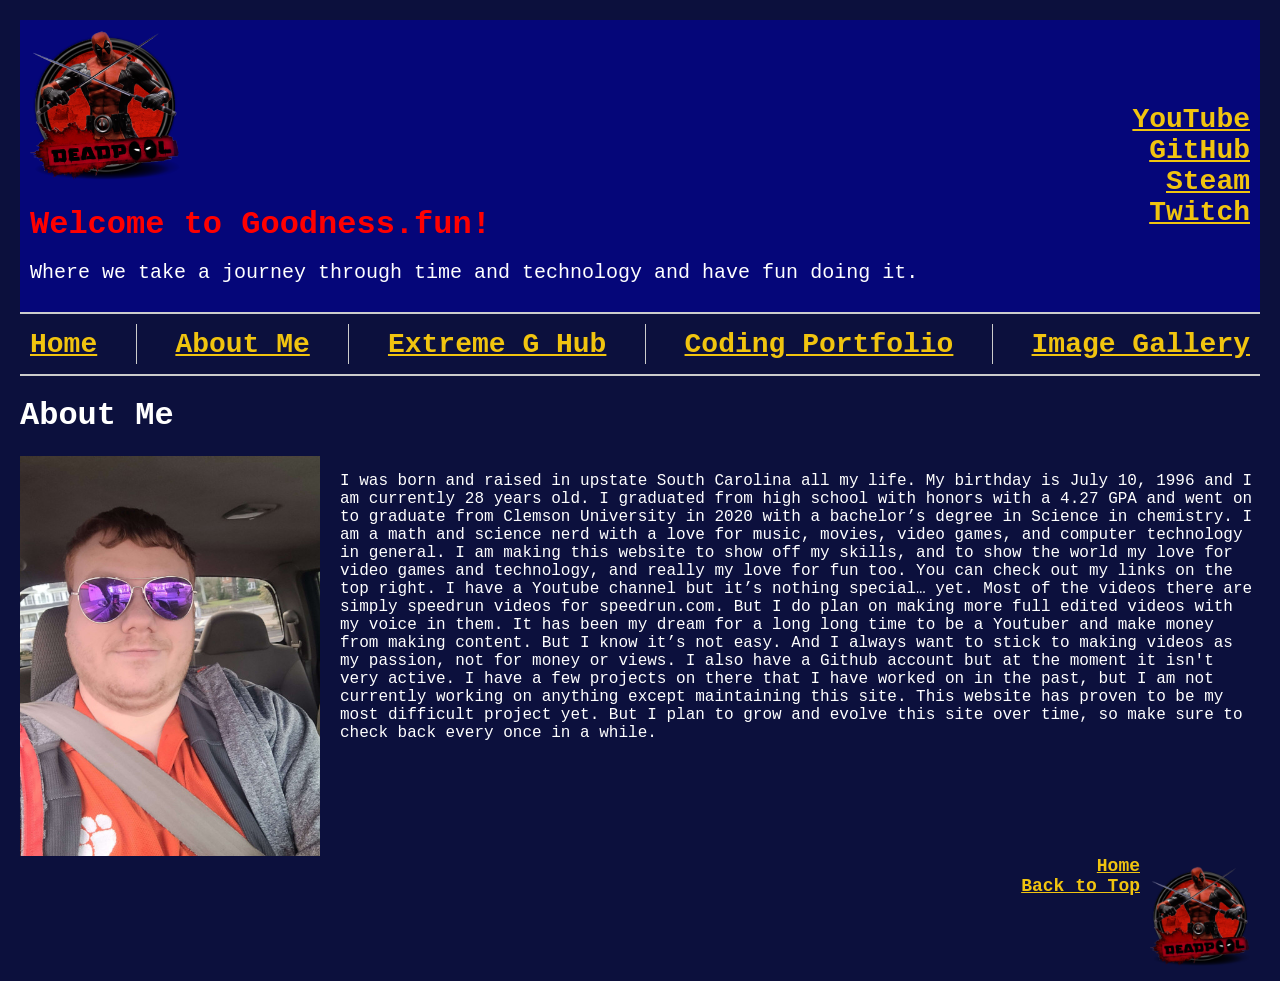
==== aboutme.html @ df8d2a83 "initial site established" ====
<!DOCTYPE html>
<html lang="en">
<head>
    <meta charset="UTF-8">
    <meta name="viewport" content="width=device-width, initial-scale=1.0">
    <title>Goodness.fun</title>
    <link rel="stylesheet" href="styles.css">
    <script src="header.js"></script>
    </head>
    
<body>
    <h1 style="color: white;">About Me</h1>
    <div style="display: flex; align-items: flex-start;">
        <!-- Selfie image with hover enlargement positioned to the left -->
        <img src="assets/selfie-smaller.jpg" alt="Selfie" style="width: 300px; height: auto; margin-right: 20px;">
        <p style="color: white;">
            I was born and raised in upstate South Carolina all my life. My birthday is July 10, 1996 and I am currently 28 years old. I graduated from high school with honors with a 4.27 GPA and went on to graduate from Clemson University in 2020 with a bachelor’s degree in Science in chemistry. I am a math and science nerd with a love for music, movies, video games, and computer technology in general. I am making this website to show off my skills, and to show the world my love for video games and technology, and really my love for fun too. 

            You can check out my links on the top right. I have a Youtube channel but it’s nothing special… yet. Most of the videos there are simply speedrun videos for speedrun.com. But I do plan on making more full edited videos with my voice in them. It has been my dream for a long long time to be a Youtuber and make money from making content. But I know it’s not easy. And I always want to stick to making videos as my passion, not for money or views.

            I also have a Github account but at the moment it isn't very active. I have a few projects on there that I have worked on in the past, but I am not currently working on anything except maintaining this site. This website has proven to be my most difficult project yet. But I plan to grow and evolve this site over time, so make sure to check back every once in a while.
            
    </div>
</body>
<footer>
    <script src="footer.js"></script>
</footer>

</html>
---- styles.css ----
.header {
    display: flex;
    align-items: center;
    padding: 10px;
    border-bottom: 2px solid #ccc;
    background-color: rgba(3, 3, 153, 0.664);
}
.header img {
    width: 150px;
    height: auto;
    margin-right: 20px;
}
.header h1 {
    margin: 0;
    font-size: 32px;
    color: red;
}
.header h2 {
    margin: 0;
    font-size: 20px;
    color: #fff;
    font-weight: normal;
}
.separator {
    height: 2px;
    background-color: #ccc;
    margin-top: 10px;
}
.nav {
    display: flex;
    justify-content: space-between;
    padding: 10px;
    border-bottom: 2px solid #ccc;
}
.nav ul {
    list-style: none;
    margin: 0;
    padding: 0;
    display: flex;
}
.nav li {
    margin-right: 20px;
}
a {
    color: #f1c40f;
    font-weight: bold;
    font-size: 28px;
}
a:hover {
    color: #108741;
}
body {
    background-color: #0c103d; /* Midnight blue background */
    margin: 10px;
    padding: 10px;
}
.footer_nav {
    font-size: 18px;
    font-weight: bold;
    text-align: right;
    color: #108741;
    text-align: right;
}
a.footer_nav {
    color: #f1c40f;
    font-size: 18px;
    font-weight: bold;
    text-align: right;
    text-align: right;
}
a.footer_nav:hover {
    color: #108741;
}
hr {
    border: 1px solid #ccc;
    margin: 20px 0;
    text-align: right;
}
@font-face {
    font-family: 'FiraMono';
    src: url('fonts/FiraMono.woff2') format('woff2'),
         url('fonts/FiraMono.woff') format('woff');
    font-weight: normal;
    font-style: normal;
}
* {
    font-family: 'FiraMono', monospace;
    color: #fff;
}
code {
    color:chartreuse
}
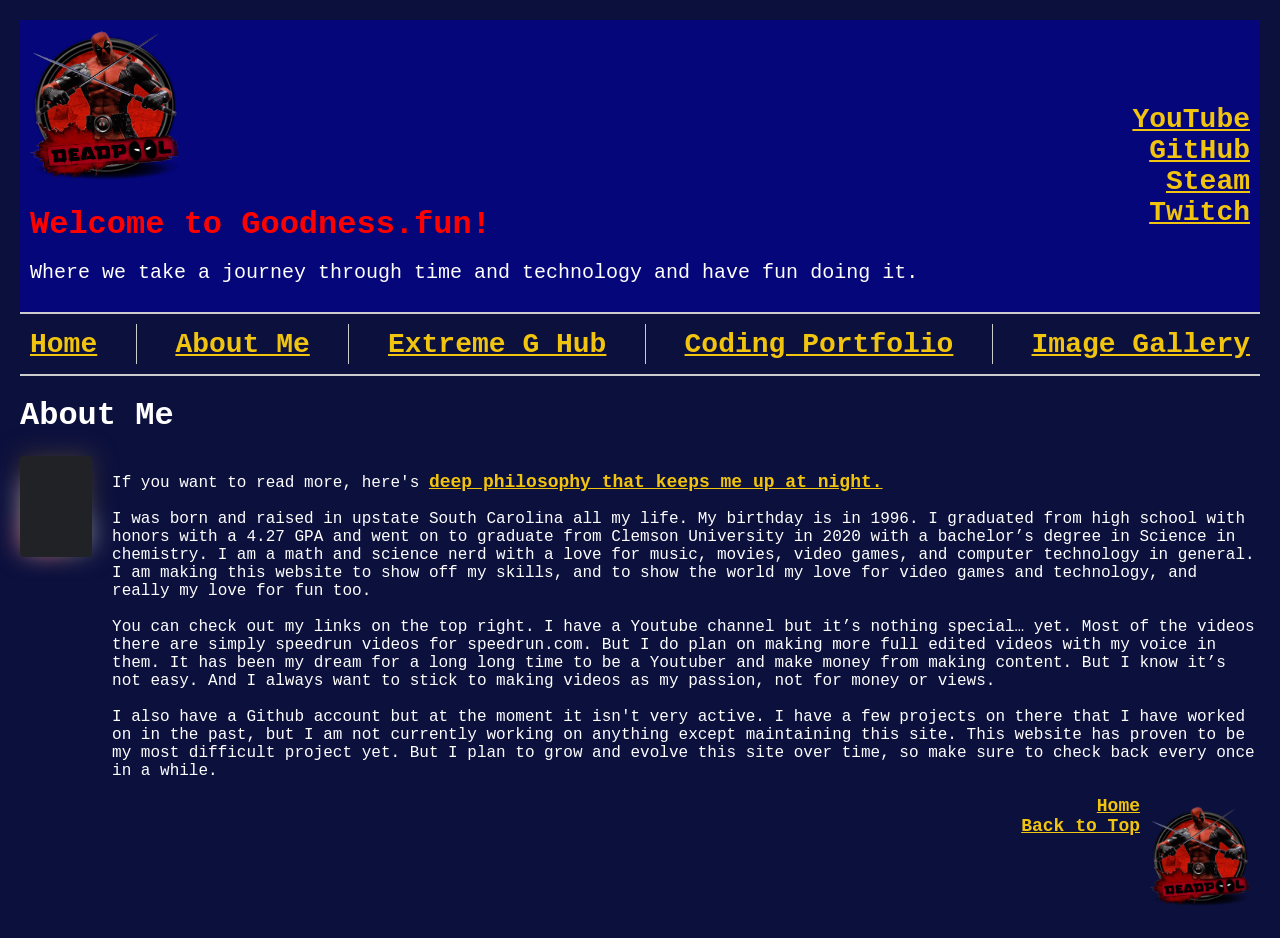
==== commit ab6015b8: "upgrades and templates" ====
--- a/aboutme.html
+++ b/aboutme.html
@@ -3,27 +3,107 @@
 <head>
     <meta charset="UTF-8">
     <meta name="viewport" content="width=device-width, initial-scale=1.0">
-    <title>Goodness.fun</title>
+    <title>About Me</title>
     <link rel="stylesheet" href="styles.css">
     <script src="header.js"></script>
-    </head>
-    
+
+    <style>
+        /* Image spoiler container */
+        .spoiler-image {
+            position: relative;
+            display: inline-block;
+            cursor: pointer;
+            width: 300px;
+        }
+
+        /* The black overlay that hides the image */
+        .spoiler-overlay {
+            position: absolute;
+            top: 0;
+            left: 0;
+            width: 100%;
+            height: 100%;
+            background-color: #202225;
+            border-radius: 4px;
+            transition: opacity 0.25s ease;
+            z-index: 2;
+        }
+
+        /* When revealed, hide overlay */
+        .spoiler-image.revealed .spoiler-overlay {
+            opacity: 0;
+            pointer-events: none;
+        }
+
+        /* Optional blur effect on hidden image */
+        .spoiler-image img {
+            width: 100%;
+            height: auto;
+            border-radius: 4px;
+            transition: filter 0.25s ease;
+            filter: blur(12px);
+        }
+
+        .spoiler-image.revealed img {
+            filter: none;
+        }
+
+        /* Links in navigation menu */
+        nav a {
+            font-size: 16px;
+        }
+
+        /* Links in text body */
+        p a {
+            font-size: 18px;
+        }
+    </style>
+
+</head>
+
 <body>
     <h1 style="color: white;">About Me</h1>
+
     <div style="display: flex; align-items: flex-start;">
-        <!-- Selfie image with hover enlargement positioned to the left -->
-        <img src="assets/selfie-smaller.jpg" alt="Selfie" style="width: 300px; height: auto; margin-right: 20px;">
-        <p style="color: white;">
-            I was born and raised in upstate South Carolina all my life. My birthday is July 10, 1996 and I am currently 28 years old. I graduated from high school with honors with a 4.27 GPA and went on to graduate from Clemson University in 2020 with a bachelor’s degree in Science in chemistry. I am a math and science nerd with a love for music, movies, video games, and computer technology in general. I am making this website to show off my skills, and to show the world my love for video games and technology, and really my love for fun too. 
 
-            You can check out my links on the top right. I have a Youtube channel but it’s nothing special… yet. Most of the videos there are simply speedrun videos for speedrun.com. But I do plan on making more full edited videos with my voice in them. It has been my dream for a long long time to be a Youtuber and make money from making content. But I know it’s not easy. And I always want to stick to making videos as my passion, not for money or views.
+        <!-- Spoiler Image -->
+        <div class="spoiler-image" id="selfieSpoiler">
+            <div class="spoiler-overlay"></div>
+            <img src="assets/selfie-smaller.jpg" alt="Selfie">
+        </div>
 
-            I also have a Github account but at the moment it isn't very active. I have a few projects on there that I have worked on in the past, but I am not currently working on anything except maintaining this site. This website has proven to be my most difficult project yet. But I plan to grow and evolve this site over time, so make sure to check back every once in a while.
-            
+        <p style="color: white; margin-left: 20px;">
+            If you want to read more, here's <a href="philosophy.html">deep philosophy that keeps me up at night.</a> <br><br>
+            I was born and raised in upstate South Carolina all my life. My birthday is in 1996. I graduated 
+            from high school with honors with a 4.27 GPA and went on to graduate from Clemson University in 2020 with a 
+            bachelor’s degree in Science in chemistry. I am a math and science nerd with a love for music, movies, video 
+            games, and computer technology in general. I am making this website to show off my skills, and to show the world 
+            my love for video games and technology, and really my love for fun too. <br><br>
+
+            You can check out my links on the top right. I have a Youtube channel but it’s nothing special… yet. Most of the 
+            videos there are simply speedrun videos for speedrun.com. But I do plan on making more full edited videos with my 
+            voice in them. It has been my dream for a long long time to be a Youtuber and make money from making content. 
+            But I know it’s not easy. And I always want to stick to making videos as my passion, not for money or views. <br><br>
+
+            I also have a Github account but at the moment it isn't very active. I have a few projects on there that I have 
+            worked on in the past, but I am not currently working on anything except maintaining this site. This website has 
+            proven to be my most difficult project yet. But I plan to grow and evolve this site over time, so make sure to 
+            check back every once in a while.
+        </p>
+
     </div>
+
+    <script>
+        // Toggle the image spoiler
+        document.getElementById("selfieSpoiler").addEventListener("click", function () {
+            this.classList.toggle("revealed");
+        });
+    </script>
+
 </body>
+
 <footer>
     <script src="footer.js"></script>
 </footer>
 
-</html>+</html>
--- a/styles.css
+++ b/styles.css
@@ -89,4 +89,80 @@
 }
 code {
     color:chartreuse
-}+}
+/* --- Responsive Enhancements --- */
+@media (max-width: 900px) {
+    .header img {
+        width: 90px;
+        margin-right: 10px;
+    }
+    .header h1 {
+        font-size: 24px;
+    }
+    .header h2 {
+        font-size: 16px;
+    }
+    .nav ul {
+        flex-direction: column;
+        align-items: flex-start;
+    }
+    .nav li {
+        margin-right: 0;
+        margin-bottom: 10px;
+    }
+    a {
+        font-size: 22px;
+    }
+    .footer_nav, a.footer_nav {
+        font-size: 16px;
+    }
+    body {
+        margin: 5px;
+        padding: 5px;
+    }
+}
+
+@media (max-width: 600px) {
+    .header {
+        flex-direction: column;
+        align-items: flex-start;
+        padding: 8px;
+    }
+    .header img {
+        width: 70px;
+        margin-right: 0;
+        margin-bottom: 8px;
+    }
+    .header h1 {
+        font-size: 18px;
+    }
+    .header h2 {
+        font-size: 14px;
+    }
+    .nav {
+        flex-direction: column;
+        padding: 6px;
+    }
+    .nav ul {
+        flex-direction: column;
+        width: 100%;
+    }
+    .nav li {
+        margin: 0 0 8px 0;
+    }
+    a {
+        font-size: 18px;
+    }
+    .footer_nav, a.footer_nav {
+        font-size: 14px;
+        text-align: left;
+    }
+    body {
+        margin: 2px;
+        padding: 2px;
+    }
+    hr {
+        margin: 10px 0;
+    }
+}
+/* ...existing code... */
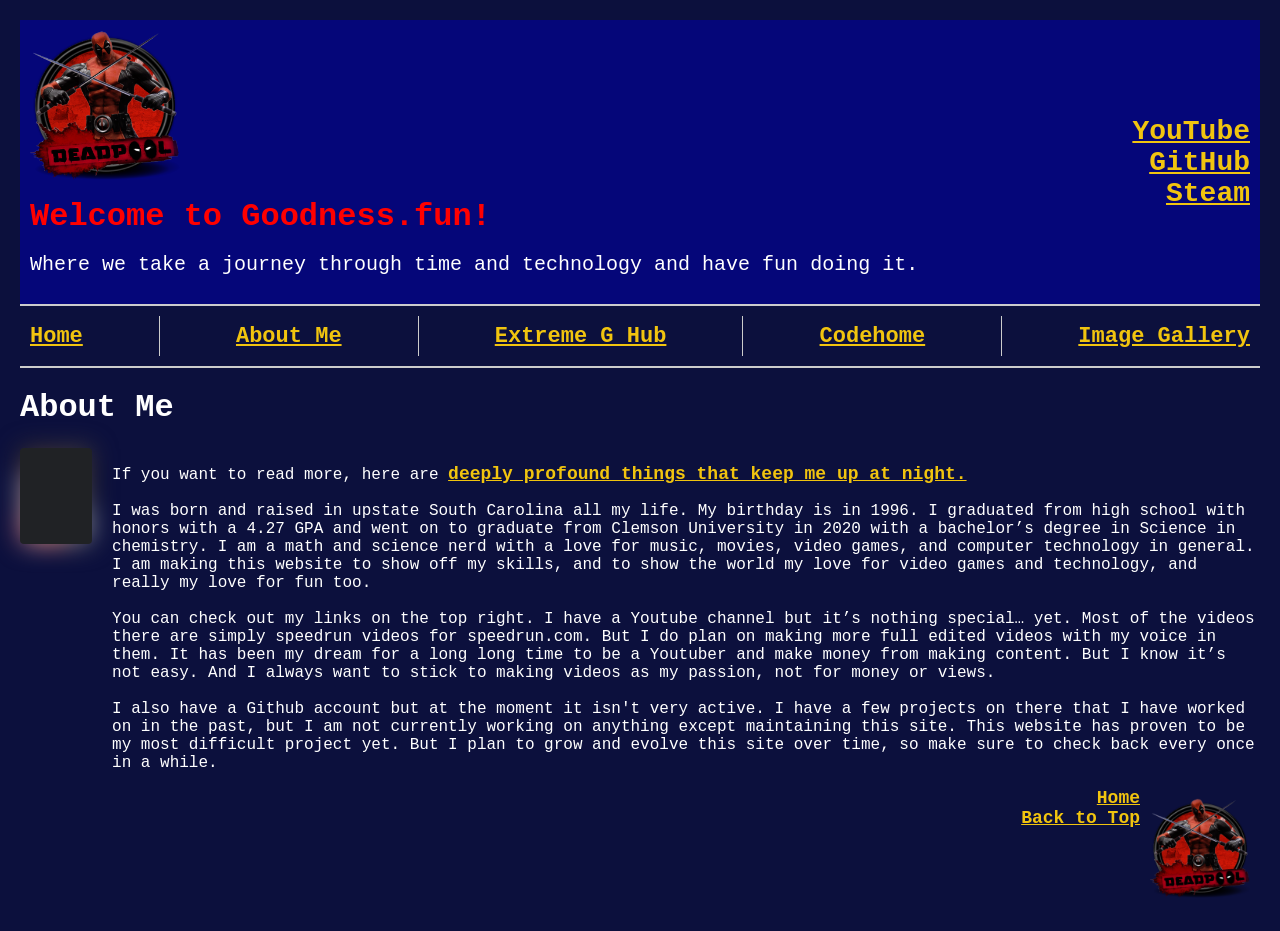
==== commit 502f9125: "codehome added, nav bar tweaks, various updates" ====
--- a/aboutme.html
+++ b/aboutme.html
@@ -1,8 +1,6 @@
-<!DOCTYPE html>
-<html lang="en">
+<html>
 <head>
-    <meta charset="UTF-8">
-    <meta name="viewport" content="width=device-width, initial-scale=1.0">
+    <meta charset="utf-8">
     <title>About Me</title>
     <link rel="stylesheet" href="styles.css">
     <script src="header.js"></script>
@@ -73,7 +71,7 @@
         </div>
 
         <p style="color: white; margin-left: 20px;">
-            If you want to read more, here's <a href="philosophy.html">deep philosophy that keeps me up at night.</a> <br><br>
+            If you want to read more, here are <a href="philosophy.html">deeply profound things that keep me up at night.</a> <br><br>
             I was born and raised in upstate South Carolina all my life. My birthday is in 1996. I graduated 
             from high school with honors with a 4.27 GPA and went on to graduate from Clemson University in 2020 with a 
             bachelor’s degree in Science in chemistry. I am a math and science nerd with a love for music, movies, video 
--- a/styles.css
+++ b/styles.css
@@ -21,6 +21,9 @@
     color: #fff;
     font-weight: normal;
 }
+.header a {
+    font-size: 28px;
+}
 .separator {
     height: 2px;
     background-color: #ccc;
@@ -41,11 +44,18 @@
 .nav li {
     margin-right: 20px;
 }
+.nav a {
+    color: #f1c40f;
+    font-weight: bold;
+    font-size: 22px;
+}
+
 a {
     color: #f1c40f;
     font-weight: bold;
-    font-size: 28px;
+    font-size: 20px;
 }
+
 a:hover {
     color: #108741;
 }
@@ -110,7 +120,8 @@
         margin-right: 0;
         margin-bottom: 10px;
     }
-    a {
+    /* Header-specific link size for medium screens */
+    .header a {
         font-size: 22px;
     }
     .footer_nav, a.footer_nav {
@@ -150,7 +161,8 @@
     .nav li {
         margin: 0 0 8px 0;
     }
-    a {
+    /* Header-specific link size for small screens */
+    .header a {
         font-size: 18px;
     }
     .footer_nav, a.footer_nav {
@@ -165,4 +177,3 @@
         margin: 10px 0;
     }
 }
-/* ...existing code... */
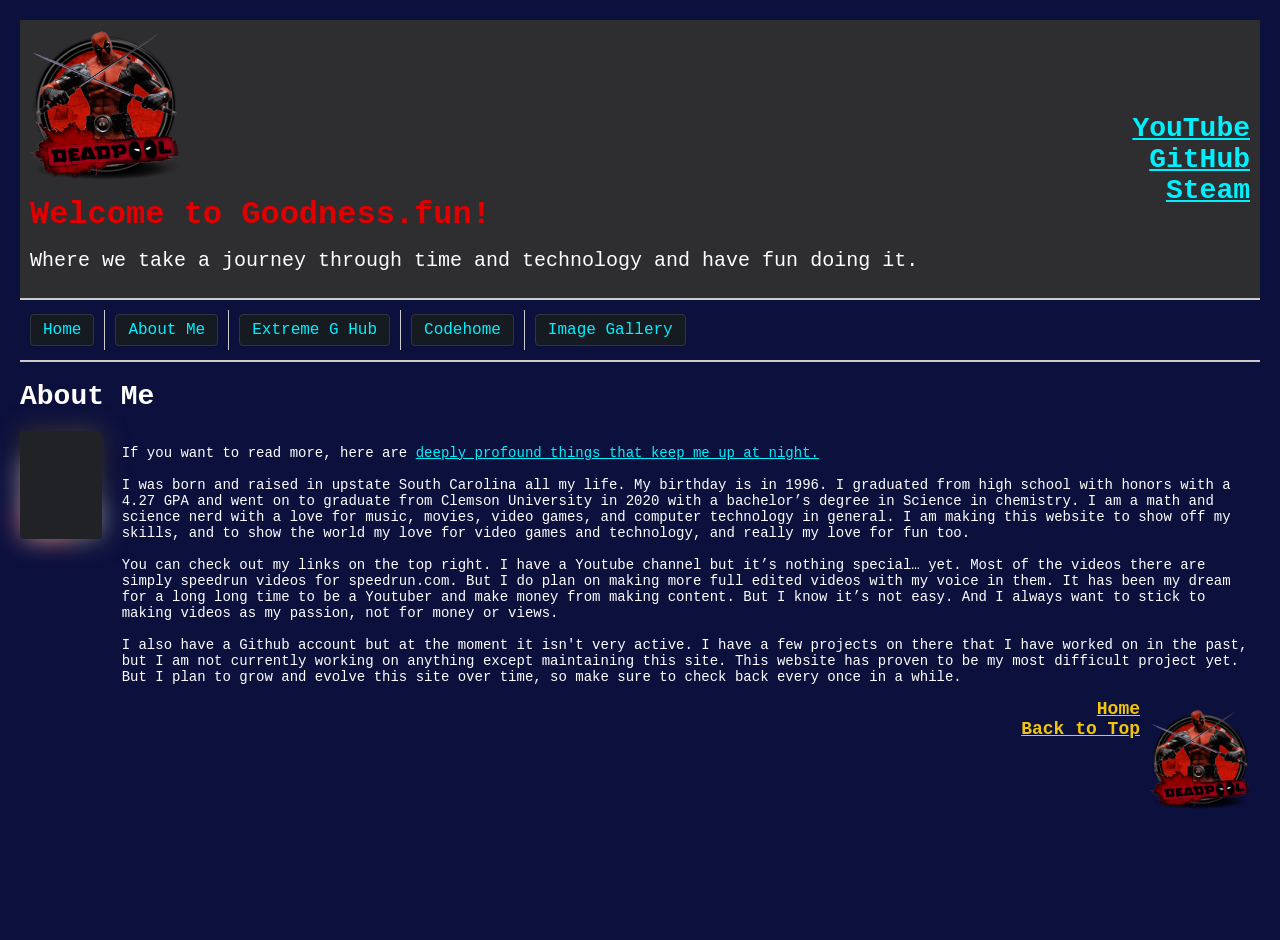
==== commit e6fc3e58: "updated readme, small stylistic changes" ====
--- a/aboutme.html
+++ b/aboutme.html
@@ -53,7 +53,7 @@
 
         /* Links in text body */
         p a {
-            font-size: 18px;
+            font-size: 14px;
         }
     </style>
 
--- a/styles.css
+++ b/styles.css
@@ -1,91 +1,47 @@
-.header {
-    display: flex;
-    align-items: center;
+/*Main CSS Styles*/
+
+:root {
+  --link-color: #00f0ff;
+  --link-hover-color: #39ff14;
+}
+
+* {
+    font-family: 'FiraMono', monospace;
+    color: #fff;
+}
+
+html {
+    background-color: #0c103d;
+    min-height: 100%;
+}
+
+body {
+    background-color: #0c103d;
+    margin: 10px;
     padding: 10px;
-    border-bottom: 2px solid #ccc;
-    background-color: rgba(3, 3, 153, 0.664);
-}
-.header img {
-    width: 150px;
-    height: auto;
-    margin-right: 20px;
-}
-.header h1 {
-    margin: 0;
-    font-size: 32px;
-    color: red;
-}
-.header h2 {
-    margin: 0;
-    font-size: 20px;
-    color: #fff;
-    font-weight: normal;
-}
-.header a {
-    font-size: 28px;
-}
+    font-size: 14px;
+    min-height: 100vh;
+}
+
+/* Base Link Styles */
+a {
+    color: var(--link-color);
+    text-decoration: underline;
+}
+
+a:hover,
+.header a:hover,
+.nav a:hover,
+a.footer_nav:hover {
+    color: var(--link-hover-color);
+}
+
 .separator {
     height: 2px;
     background-color: #ccc;
     margin-top: 10px;
 }
-.nav {
-    display: flex;
-    justify-content: space-between;
-    padding: 10px;
-    border-bottom: 2px solid #ccc;
-}
-.nav ul {
-    list-style: none;
-    margin: 0;
-    padding: 0;
-    display: flex;
-}
-.nav li {
-    margin-right: 20px;
-}
-.nav a {
-    color: #f1c40f;
-    font-weight: bold;
-    font-size: 22px;
-}
-
-a {
-    color: #f1c40f;
-    font-weight: bold;
-    font-size: 20px;
-}
-
-a:hover {
-    color: #108741;
-}
-body {
-    background-color: #0c103d; /* Midnight blue background */
-    margin: 10px;
-    padding: 10px;
-}
-.footer_nav {
-    font-size: 18px;
-    font-weight: bold;
-    text-align: right;
-    color: #108741;
-    text-align: right;
-}
-a.footer_nav {
-    color: #f1c40f;
-    font-size: 18px;
-    font-weight: bold;
-    text-align: right;
-    text-align: right;
-}
-a.footer_nav:hover {
-    color: #108741;
-}
-hr {
-    border: 1px solid #ccc;
-    margin: 20px 0;
-    text-align: right;
-}
+
 @font-face {
     font-family: 'FiraMono';
     src: url('fonts/FiraMono.woff2') format('woff2'),
@@ -93,13 +49,150 @@
     font-weight: normal;
     font-style: normal;
 }
-* {
-    font-family: 'FiraMono', monospace;
+
+/*Header Styles*/
+
+.header {
+    display: flex;
+    align-items: center;
+    padding: 10px;
+    border-bottom: 2px solid #ccc;
+    background-color: #2e2d2f;
+}
+.header img {
+    width: 150px;
+    height: auto;
+    margin-right: 20px;
+}
+.header h1 {
+    margin: 0;
+    font-size: 32px;
+    color: #e00000;
+}
+.header h2 {
+    margin: 0;
+    font-size: 20px;
     color: #fff;
-}
+    font-weight: normal;
+}
+
+.header a {
+    font-size: 28px;
+    font-weight: bold;
+}
+
+/*Navigation Menu Bar Styles*/
+
+.nav {
+  padding: 10px;
+  border-bottom: 2px solid #ccc;
+}
+
+.nav ul {
+  list-style: none;
+  margin: 0;
+  padding: 0;
+  display: flex;
+  flex-wrap: wrap; /* Allows links to flow onto a new line on small screens */
+  gap: 10px;
+  justify-content: center; /* Centers items nicely on desktop and mobile */
+}
+
+.nav a {
+  display: inline-block;
+  background-color: #161b22;
+  border: 1px solid #30363d;
+  border-radius: 4px;
+  padding: 6px 12px;
+  font-size: 16px;
+  text-decoration: none;
+}
+
+.nav a:hover {
+  color: #46c900;
+  border-color: #46c900;
+}
+
+/*Footer Styles*/
+
+.footer_nav {
+    font-size: 18px;
+    font-weight: bold;
+    text-align: right;
+    color: #108741;
+    text-align: right;
+}
+a.footer_nav {
+    color: #f1c40f;
+    font-size: 18px;
+    font-weight: bold;
+    text-align: right;
+    text-align: right;
+}
+a.footer_nav:hover {
+    color: #108741;
+}
+hr {
+    border: 1px solid #ccc;
+    margin: 20px 0;
+    text-align: right;
+}
+
+/*Code Block Styles*/
+
 code {
-    color:chartreuse
-}
+    color:rgba(132, 133, 132, 0.677)
+}
+
+.code-block {
+  background-color: #161b22;
+  border: 1px solid #30363d;
+  border-radius: 6px;
+  margin: 16px 0;
+  overflow: hidden;
+  width: fit-content;
+  min-width: 250px;
+}
+
+.code-header {
+  display: flex;
+  justify-content: space-between;
+  align-items: center;
+  background-color: #21262d;
+  padding: 6px 12px;
+  border-bottom: 1px solid #30363d;
+}
+
+.code-lang {
+  font-size: 14px;
+  color: #8b949e;
+}
+
+.copy-btn {
+  background: #30363d;
+  color: #c9d1d9;
+  border: 1px solid #6e7681;
+  border-radius: 4px;
+  padding: 3px 8px;
+  font-size: 12px;
+  cursor: pointer;
+}
+
+.copy-btn:hover {
+  background-color: #484f58;
+}
+
+.code-block pre {
+  margin: 0;
+  padding: 12px;
+  overflow-x: auto;
+}
+
+.code-block code {
+  color: chartreuse;
+  font-size: 15px;
+}
+
 /* --- Responsive Enhancements --- */
 @media (max-width: 900px) {
     .header img {
